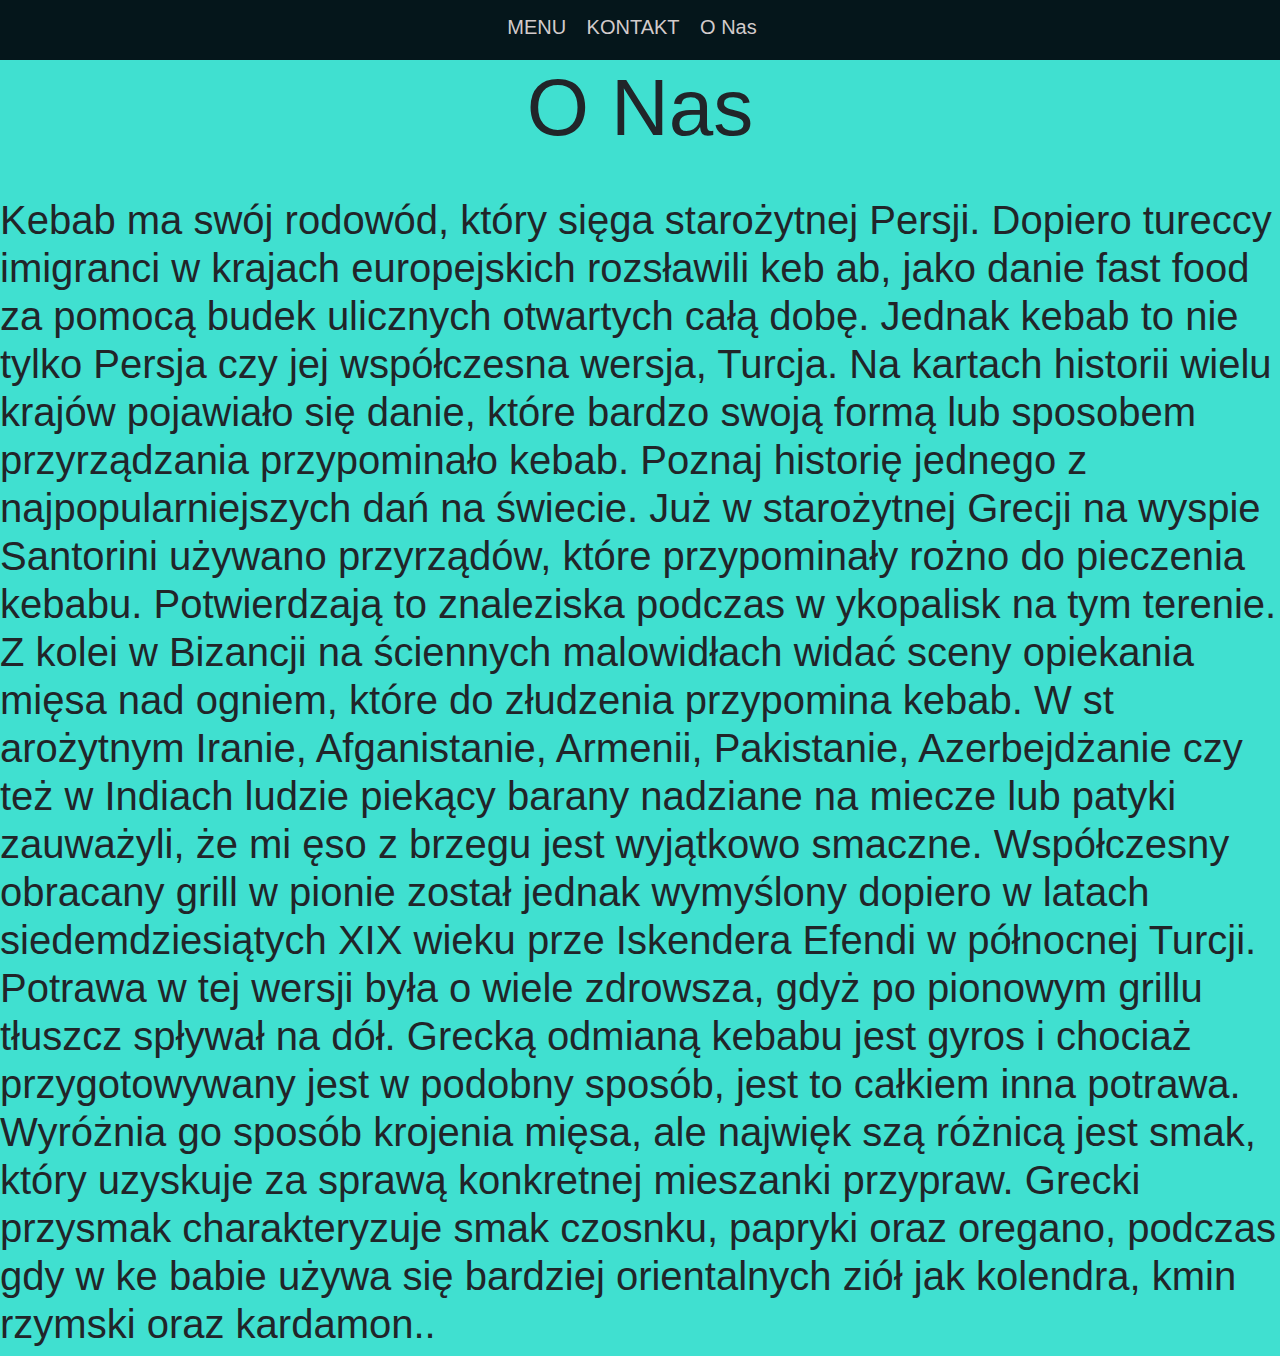
==== index3.html @ a2587412 "Add files via upload" ====
<!DOCTYPE html>
<html lang="en">
<head>
    <meta charset="UTF-8">
    <meta http-equiv="X-UA-Compatible" content="IE=edge">
    <meta name="viewport" content="width=device-width, initial-scale=1.0">
    <link rel="stylesheet" href="https://maxcdn.bootstrapcdn.com/bootstrap/4.0.0/css/bootstrap.min.css" integrity="sha384-Gn5384xqQ1aoWXA+058RXPxPg6fy4IWvTNh0E263XmFcJlSAwiGgFAW/dAiS6JXm" crossorigin="anonymous">
    <link rel="stylesheet" href="style3.css">
    <title>Document</title>
</head>
<body>
    <nav class="navbar-expand-lg bg-nav-f">
        <nav class="navabar1">
        <a class="navbar-brand napis" href="index.html">MENU</a>
        <a class="navbar-brand napis" href="index2.html">KONTAKT </a>
        <a class="navbar-brand napis" href="">O Nas</a>
        <button class="navbar-toggler" type="button" data-toggle="collapse" data-target="#navbarNavAltMarkup" aria-controls="navbarNavAltMarkup" aria-expanded="false" aria-label="Toggle navigation">
        <span class="navbar-toggler-icon"></span>
        </button>
        </div>
        </div>  
        </nav>
   
        <h1 class = "bleble" >O Nas</h1> 
        <br>
        <h1 class="text-justify"><h1>Kebab ma swój rodowód, który sięga starożytnej Persji. Dopiero tureccy imigranci w krajach europejskich rozsławili keb
            ab, jako danie fast food za pomocą budek ulicznych otwartych całą dobę. Jednak kebab to nie tylko Persja czy jej współczesna wersja, Turcja. Na 
            kartach historii wielu krajów pojawiało się danie, które bardzo swoją 
            formą lub sposobem przyrządzania przypominało kebab. Poznaj historię jednego z najpopularniejszych dań na świecie.
            Już w starożytnej Grecji na wyspie Santorini używano przyrządów, które przypominały rożno do pieczenia kebabu. Potwierdzają to znaleziska podczas w
            ykopalisk na tym terenie. Z kolei w Bizancji na ściennych malowidłach widać sceny opiekania mięsa nad ogniem, które do złudzenia przypomina kebab. W st
            arożytnym Iranie, Afganistanie, Armenii, Pakistanie, Azerbejdżanie czy też w Indiach ludzie piekący barany nadziane na miecze lub patyki zauważyli, że mi
            ęso z brzegu jest wyjątkowo smaczne. Współczesny obracany grill w pionie został jednak wymyślony dopiero w latach siedemdziesiątych XIX wieku prze Iskendera
             Efendi w północnej Turcji. Potrawa w tej wersji była o wiele zdrowsza, gdyż po pionowym grillu tłuszcz spływał na dół.
            Grecką odmianą kebabu jest gyros i chociaż przygotowywany jest w podobny sposób, jest to całkiem inna potrawa. Wyróżnia go sposób krojenia mięsa, ale najwięk
            szą różnicą jest smak, który uzyskuje za sprawą konkretnej mieszanki przypraw. Grecki przysmak charakteryzuje smak czosnku, papryki oraz oregano, podczas gdy w ke
            babie używa się bardziej orientalnych ziół jak kolendra, kmin rzymski oraz kardamon..
        </h1>



        <script src="https://code.jquery.com/jquery-3.2.1.slim.min.js" integrity="sha384-KJ3o2DKtIkvYIK3UENzmM7KCkRr/rE9/Qpg6aAZGJwFDMVNA/GpGFF93hXpG5KkN" crossorigin="anonymous"></script>
        <script src="https://cdnjs.cloudflare.com/ajax/libs/popper.js/1.12.9/umd/popper.min.js" integrity="sha384-ApNbgh9B+Y1QKtv3Rn7W3mgPxhU9K/ScQsAP7hUibX39j7fakFPskvXusvfa0b4Q" crossorigin="anonymous"></script>
        <script src="https://maxcdn.bootstrapcdn.com/bootstrap/4.0.0/js/bootstrap.min.js" integrity="sha384-JZR6Spejh4U02d8jOt6vLEHfe/JQGiRRSQQxSfFWpi1MquVdAyjUar5+76PVCmYl" crossorigin="anonymous"></script>    
</body>
</html>
---- style3.css ----
.grid{
    display: grid;
    grid-gap: 10px;  
    }
    .navabar1{
    background-color:rgb(5, 22, 27);
    text-align: center; 
    color:rgb(146, 138, 138);
    height: 60px;
    width: 100%;
    }
    .napis{
        margin-top:7px;
        color: rgb(211, 203, 203);
    }
    .bleble{
        text-align:center;
        font-size: 5rem;
    }
    .blebleble{
        text-align:center;
    }
    body{
        background-color: turquoise;
    }
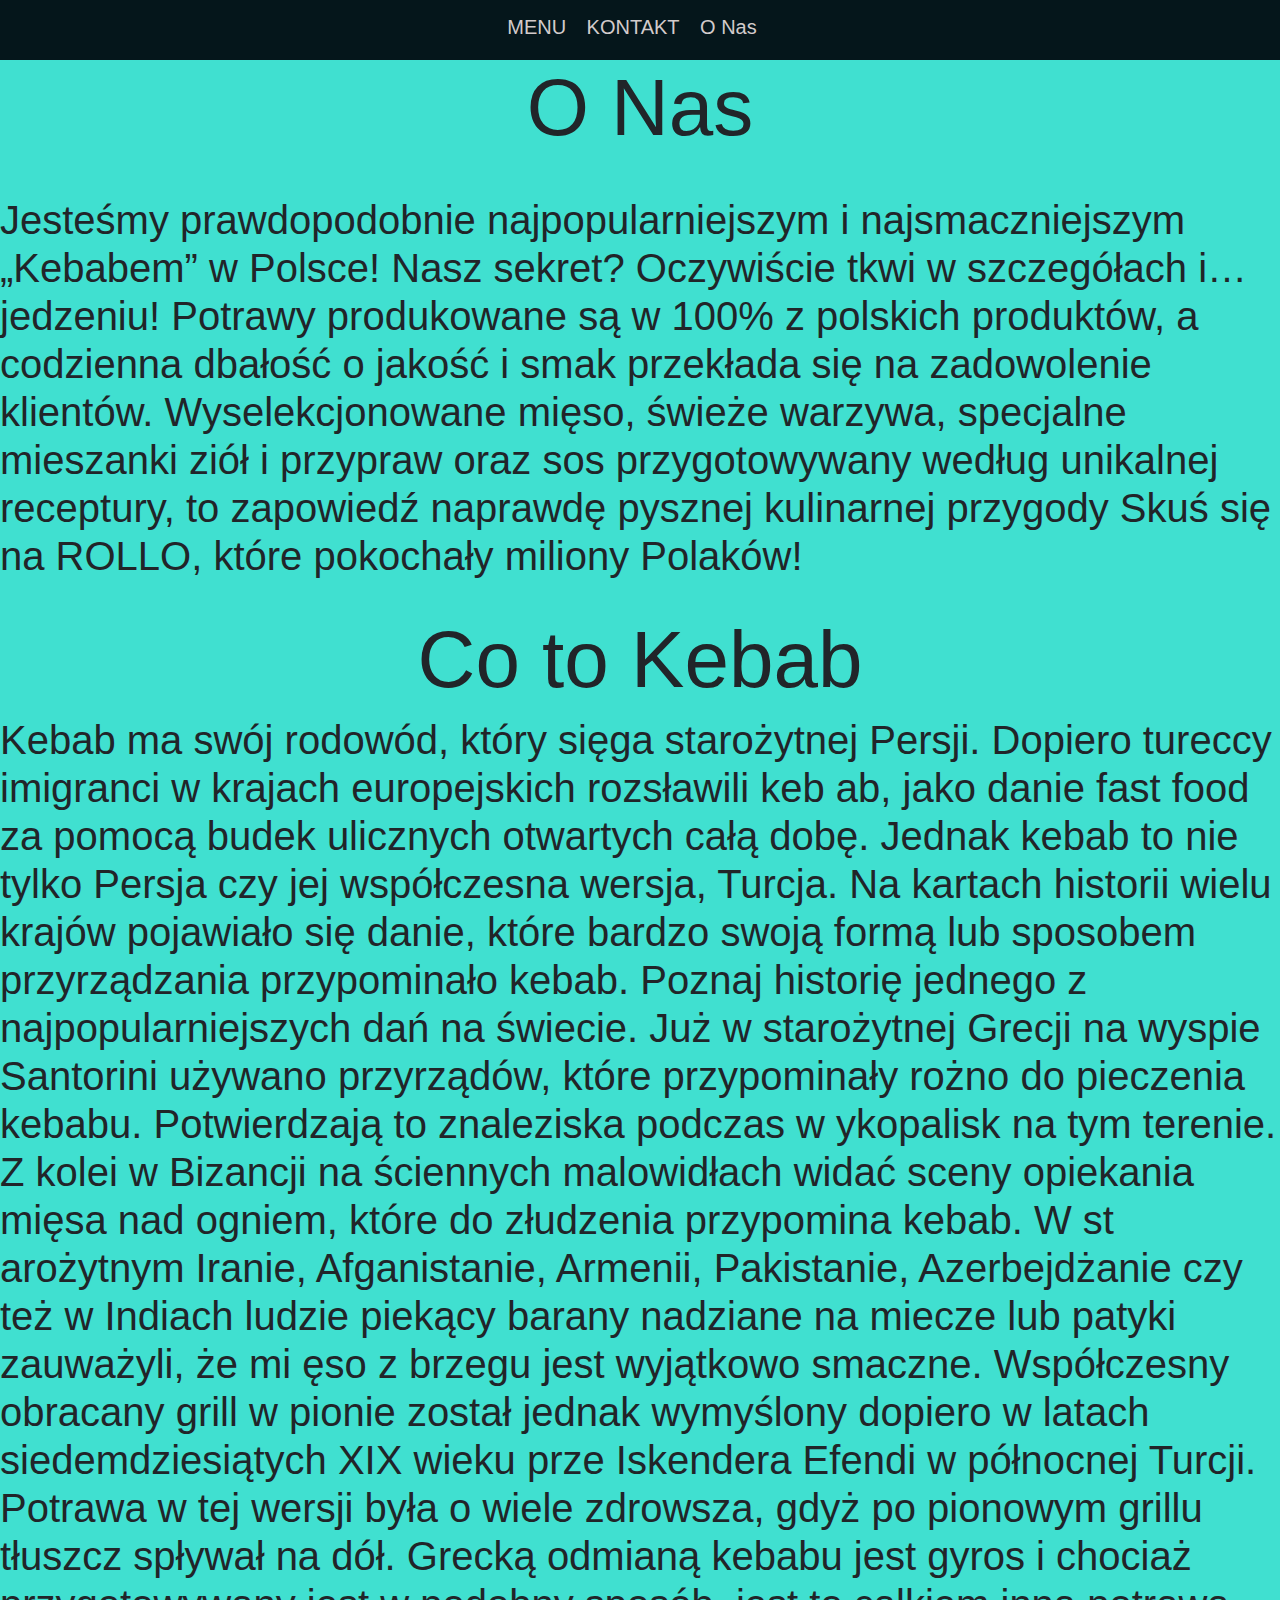
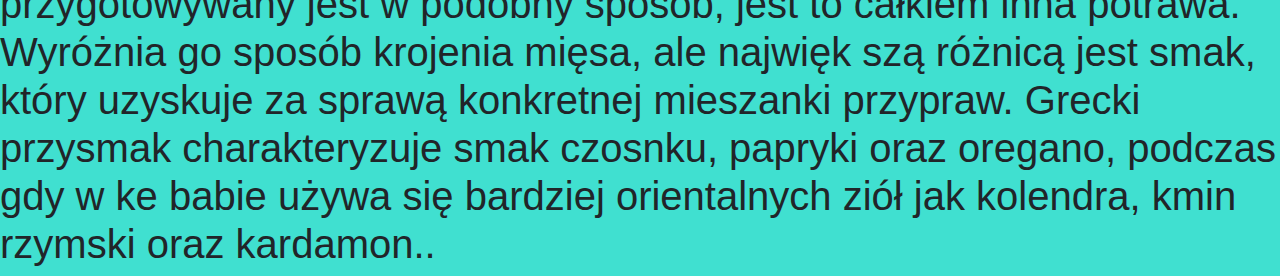
==== commit 7a1464e5: "Add files via upload" ====
--- a/index3.html
+++ b/index3.html
@@ -23,6 +23,12 @@
    
         <h1 class = "bleble" >O Nas</h1> 
         <br>
+        <h1 class="text-justify"><h1>Jesteśmy prawdopodobnie najpopularniejszym i najsmaczniejszym „Kebabem” w Polsce!
+
+            Nasz sekret? Oczywiście tkwi w szczegółach i… jedzeniu! Potrawy produkowane są w 100% z polskich produktów, a codzienna dbałość o jakość i smak przekłada się na zadowolenie klientów. Wyselekcjonowane mięso, świeże warzywa, specjalne mieszanki ziół i przypraw oraz sos przygotowywany według unikalnej receptury, to zapowiedź naprawdę pysznej kulinarnej przygody
+            Skuś się na ROLLO, które pokochały miliony Polaków!</h1>
+        <br>
+        <h1 class = "bleble" >Co to Kebab</h1> 
         <h1 class="text-justify"><h1>Kebab ma swój rodowód, który sięga starożytnej Persji. Dopiero tureccy imigranci w krajach europejskich rozsławili keb
             ab, jako danie fast food za pomocą budek ulicznych otwartych całą dobę. Jednak kebab to nie tylko Persja czy jej współczesna wersja, Turcja. Na 
             kartach historii wielu krajów pojawiało się danie, które bardzo swoją 
